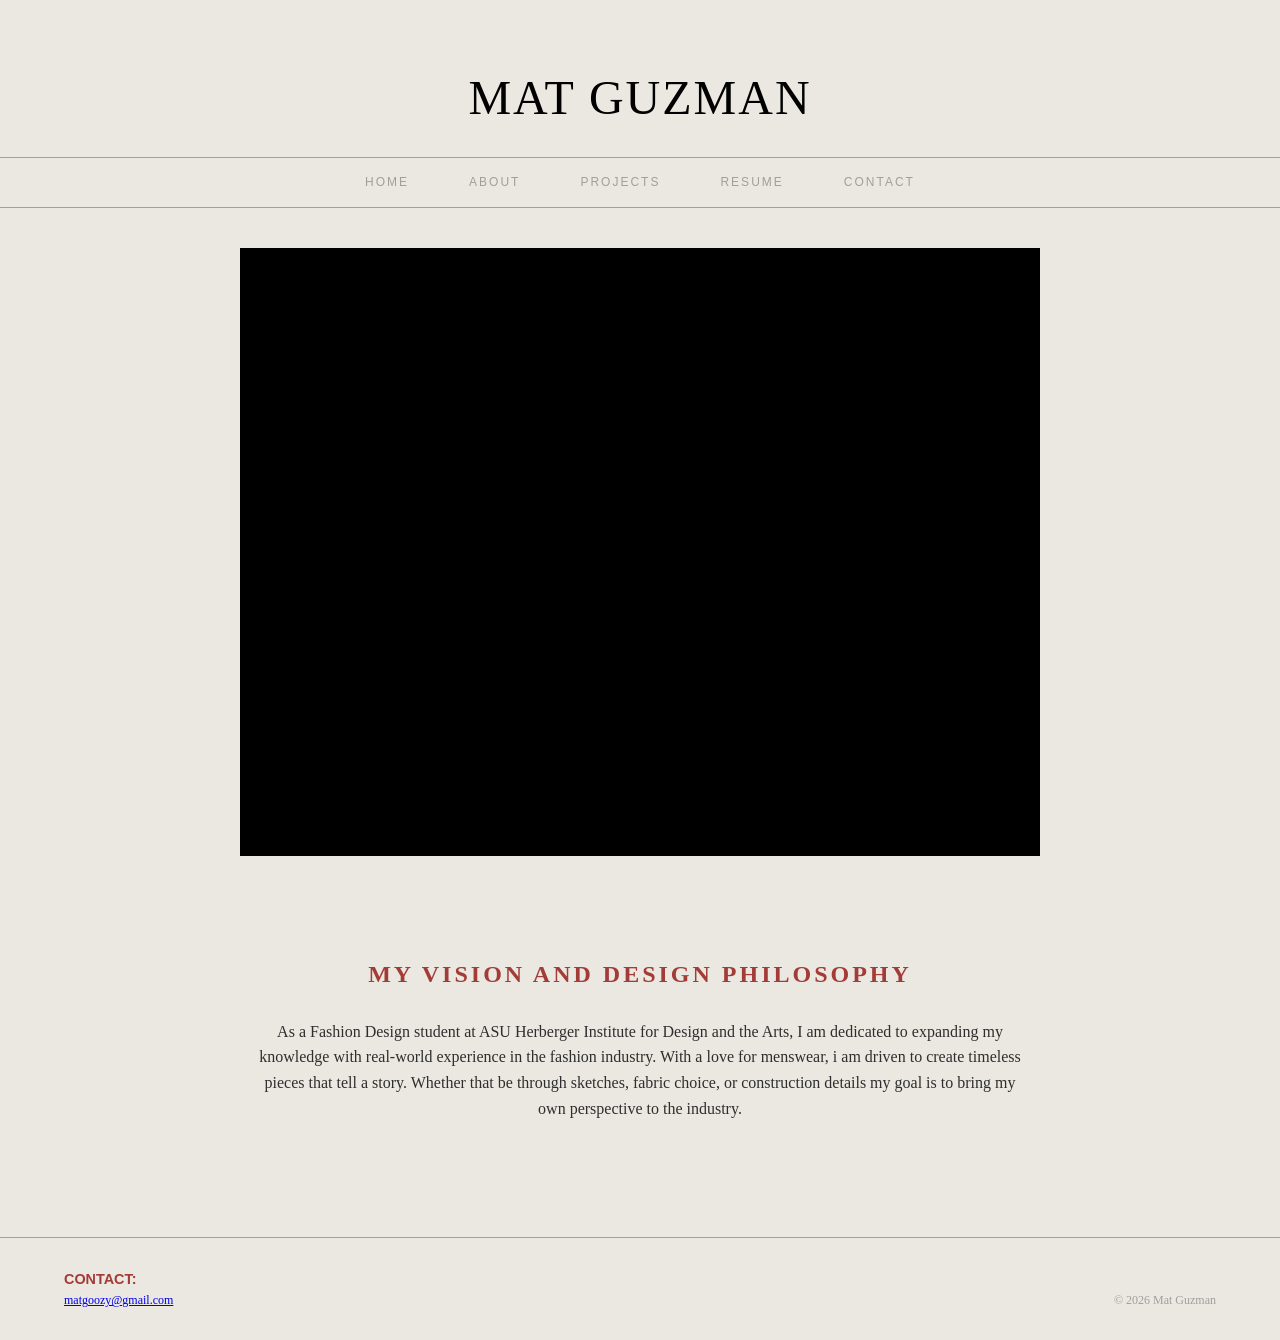
==== index.html @ 8d2a0205 "Add files via upload" ====
<!DOCTYPE html>
<html lang="en">

    <head> 
        <link rel="stylesheet" href="style.css">
        <meta name="viewport" content="width=device-width, initial-scale=1.0">
        <title>Mat Guzman | Portfolio</title>
        <meta charset="utf-8">
    </head>

    <body>
        <div id="wrapper">
            <header>
                <h1>Mat Guzman</h1>
            </header>

            <nav>
                <ul>
                    <li><a href="index.html">HOME</a></li>
                    <li><a href="#">ABOUT</a></li>
                    <li><a href="#">PROJECTS</a></li>
                    <li><a href="#">RESUME</a></li>
                    <li><a href="#">CONTACT</a></li>
                </ul>
            </nav>

            <div id="homehero" class="hero">
                <iframe 
                src="https://www.youtube-nocookie.com/embed/dQw4w9WgXcQ?autoplay=1&mute=1&rel=0" 
                style="width:100%; height:100%; border:none;" 
                allowfullscreen>
                </iframe>
            </div>

            <main>
                <h2>MY VISION AND DESIGN PHILOSOPHY</h2>

                <p>
                    As a Fashion Design student at ASU Herberger Institute for Design and the Arts,
                     I am dedicated to expanding my knowledge with real-world experience in the fashion 
                     industry. With a love for menswear, i am driven to create timeless pieces that tell
                     a story. Whether that be through sketches, fabric choice, or construction details my goal 
                     is to bring my own perspective to the industry.
                </p>
                
            </main>

            <footer>
                <div id="footer-left">
                    <span class="accent">CONTACT:</span><br>
                    <a href="mailto:matgoozy@gmail.com">matgoozy@gmail.com</a>
                </div>

                <div id="footer-right">
                    <span>&copy; 2026 Mat Guzman</span>
                </div>
            </footer>
        </div>
    </body>
---- style.css ----
* {
    box-sizing: border-box;
}

body {
    background-color: #eae8e0;
    color: #2e2e2f;
    font-family: "Times New Roman", Times, serif;
    margin: 0;
    line-height: 1.6;
}

#wrapper {
    background-color: #eae8e0;
}

header {
    background-color: #eae8e0;
    padding: 60px 0 20px 0;
    text-align: center;
}

header h1 {
    font-size: 3rem;
    font-weight: 400;
    letter-spacing: 2px;
    margin: 0;
    text-transform: uppercase;
    color: #000000;
}

nav {
    border-top: 1px solid #9f9f9f;
    border-bottom: 1px solid #9f9f9f;
    background-color: #eae8e0;
}

nav ul {
    list-style-type: none;
    margin: 0;
    padding: 0;
}

nav a {
    text-decoration: none;
    color: #9f9f9f;
    font-family: Arial, Helvetica, sans-serif;
    font-size: .75rem;
    letter-spacing: 2px;
    padding: 15px;
    display: block;
    text-align: center;
}

nav a:hover {
    color:#000000;
    font-weight: bold;
}

main {
    padding: 40px 20% 100px 20%;
    text-align: center;
}

h2 {
    color: #a33b36;
    font-size: 1.5rem;
    letter-spacing: 3px;
    margin-bottom: 25px;
    font-family: "Times New Roman", Times, serif;
}

footer {
    border-top: 1px solid #9f9f9f;
    padding: 30px 5%;
    text-align: center;
    font-size: .75rem;
    color: #9f9f9f;
    display: flex;
    justify-content: space-between;
    align-items: flex-end;
}

#footer-left {
    text-align: left;
}

#footer-right {
    text-align: right;
}

.hero {
    background-color: #000000;
    width: 90%;
    max-width: 800px;
    aspect-ratio: 4 / 3;
    margin: 40px auto;
}

.accent {
    color: #a33b36;
    font-weight: bold;
    text-transform: uppercase;
    font-family: Arial, sans-serif;
    font-size: .9rem;
}

@media (min-width: 600px) {
    nav ul {
        display: flex;
        justify-content: center;
        gap: 30px;
    }
}

@media (min-width: 900px) {
    #wrapper {
        width: 100%;
        margin: 0;
    }

    @supports (display: grid) {
        header {grid-area: header;}
        nav {grid-area: nav;}
        .hero {grid-area: hero;}
        main {grid-area: main;}
        footer {grid-area: footer;}

        #wrapper {
            display: grid;
            grid-template:
                "header"
                "nav"
                "hero"
                "main"
                "footer"
                1fr;
        }
    }
}
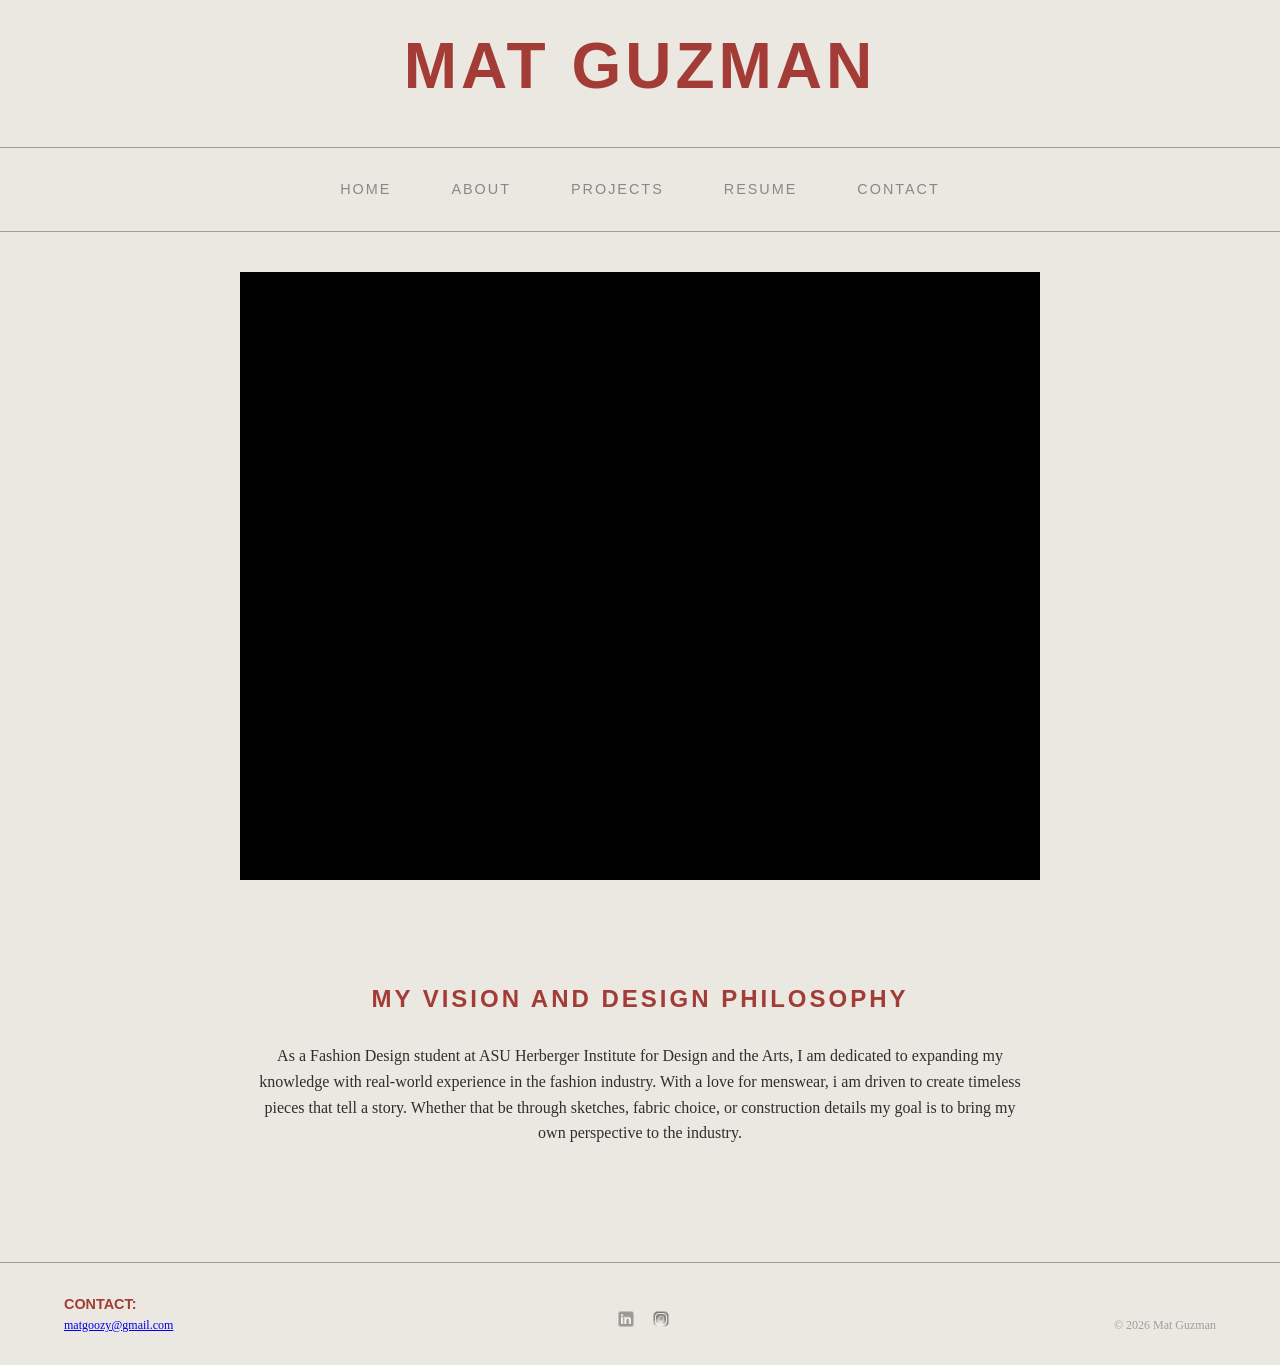
==== commit ab72e6b1: "update" ====
--- a/index.html
+++ b/index.html
@@ -17,10 +17,10 @@
             <nav>
                 <ul>
                     <li><a href="index.html">HOME</a></li>
-                    <li><a href="#">ABOUT</a></li>
-                    <li><a href="#">PROJECTS</a></li>
-                    <li><a href="#">RESUME</a></li>
-                    <li><a href="#">CONTACT</a></li>
+                    <li><a href="about.html">ABOUT</a></li>
+                    <li><a href="projects.html">PROJECTS</a></li>
+                    <li><a href="resume.html">RESUME</a></li>
+                    <li><a href="contact.html">CONTACT</a></li>
                 </ul>
             </nav>
 
@@ -51,6 +51,15 @@
                     <a href="mailto:matgoozy@gmail.com">matgoozy@gmail.com</a>
                 </div>
 
+                <div class="social-icons">
+                    <a href="https://www.linkedin.com/in/mathewguzman1/">
+                        <img src="images/icons8-linkedin-48.png" alt="LinkedIn">
+                    </a>
+                    <a href="https://www.instagram.com/bymatg/">
+                        <img src="images/icons8-instagram-48.png" alt="Instagram">
+                    </a>
+                </div>
+
                 <div id="footer-right">
                     <span>&copy; 2026 Mat Guzman</span>
                 </div>
--- a/style.css
+++ b/style.css
@@ -1,5 +1,9 @@
 * {
     box-sizing: border-box;
+}
+
+html {
+    scroll-behavior: smooth;
 }
 
 body {
@@ -7,6 +11,7 @@
     color: #2e2e2f;
     font-family: "Times New Roman", Times, serif;
     margin: 0;
+    padding: 0;
     line-height: 1.6;
 }
 
@@ -16,36 +21,42 @@
 
 header {
     background-color: #eae8e0;
-    padding: 60px 0 20px 0;
+    padding: 15px 0 10px 0;
     text-align: center;
 }
 
 header h1 {
-    font-size: 3rem;
-    font-weight: 400;
-    letter-spacing: 2px;
-    margin: 0;
+    font-size: 4rem;
+    font-family: 'Impact', 'Arial Black', sans-serif;
+    letter-spacing: 4px;
+    margin-top: 0;
+    margin-bottom: 0;
     text-transform: uppercase;
-    color: #000000;
+    color: #a33b36;
 }
 
 nav {
     border-top: 1px solid #9f9f9f;
     border-bottom: 1px solid #9f9f9f;
+    padding: 15px 0;
+    margin-top: 20px;
     background-color: #eae8e0;
 }
 
 nav ul {
     list-style-type: none;
+    display: flex;
+    justify-content: center;
+    gap: 40px;
     margin: 0;
     padding: 0;
 }
 
 nav a {
     text-decoration: none;
-    color: #9f9f9f;
-    font-family: Arial, Helvetica, sans-serif;
-    font-size: .75rem;
+    color: #888888;
+    font-family: 'Impact', 'Arial Black', sans-serif;
+    font-size: .9rem;
     letter-spacing: 2px;
     padding: 15px;
     display: block;
@@ -53,8 +64,7 @@
 }
 
 nav a:hover {
-    color:#000000;
-    font-weight: bold;
+    color: #a33b36;
 }
 
 main {
@@ -67,7 +77,7 @@
     font-size: 1.5rem;
     letter-spacing: 3px;
     margin-bottom: 25px;
-    font-family: "Times New Roman", Times, serif;
+    font-family: 'Impact', 'Arial Black', sans-serif;
 }
 
 footer {
@@ -89,6 +99,48 @@
     text-align: right;
 }
 
+form {
+    display: flex;
+    flex-direction: column;
+    padding-top: 20px;
+    text-align: left;
+    max-width: 400px;
+    margin: 0 auto;
+}
+
+label {
+    margin-top: 1em;
+    font-weight: bold;
+    color: #2e2e2f;
+}
+
+input, textarea {
+    margin-bottom: .5em;
+    padding: 10px;
+    border: 1px solid #9f9f9f;
+    font-family: Arial, sans-serif;
+}
+
+#mySubmit {
+    background-color: #a33b36;
+    color: #FFFFFF;
+    border: none;
+    padding: 15px 30px;
+    margin: 20px auto 0 auto;
+    cursor: pointer;
+    text-transform: uppercase;
+    letter-spacing: 2px;
+    font-family: Arial, sans-serif;
+    font-weight: bold;
+    border-radius: 4px;
+    transition: background-color 0.3s ease, transform 0.3s ease;
+}
+
+#mySubmit:hover {
+    background-color: #000000;
+    transform: translateY(-2px);
+}
+
 .hero {
     background-color: #000000;
     width: 90%;
@@ -105,18 +157,397 @@
     font-size: .9rem;
 }
 
+.social-icons {
+    display: flex;
+    gap: 15px;
+    margin-top: 10px;
+}
+
+.social-icons img {
+    width: 20px;
+    height: 20px;
+    filter: grayscale(100%);
+    opacity: .6;
+    transition: opacity 0.3s ease, filter 0.3s ease;
+}
+
+.social-icons img:hover {
+    opacity: 1;
+    filter: grayscale(0%);
+    transform: scale(1,1);
+}
+
+.resume-section {
+    max-width: 800px;
+    margin: 0 auto 40px auto;
+    text-align: left;
+}
+
+.resume-section h3 {
+    border-bottom: 1px solid #9f9f9f;
+    padding-bottom: 5px;
+    margin-bottom: 15px;
+    letter-spacing: 2px;
+}
+
+.resume-details {
+    margin-top: 2px;
+    font-size: 0.95rem;
+    color: #2e2e2f;
+}
+
+.resume-item {
+    margin-bottom: 25px;
+}
+
+.resume-item h4 {
+    margin-bottom: 5px;
+    text-transform: uppercase;
+    font-size: 1.1rem;
+}
+
+.resume-item ul {
+    margin-top: 5px;
+    padding-left: 20px;
+}
+
+.resume-item li {
+    margin-bottom: 5px;
+    color: #4a4a4a;
+}
+
+.resume-row {
+    display: flex;
+    justify-content: space-between;
+    align-items: baseline;
+    margin-bottom: 5px;
+}
+
+.resume-date {
+    font-family: 'Times New Roman', serif;
+    font-style: italic;
+    font-size: 0.9rem;
+    color: #2e2e2f;
+}
+
+.skills-table {
+    width: 100%;
+    border-collapse: collapse;
+    margin-top: 10px;
+}
+
+.skills-table td {
+    padding: 10px;
+    border: 1px solid #e0e0e0;
+    width: 33%;
+    font-size: .9rem;
+    color: #2e2e2f;
+}
+
+.resume-download {
+    margin: 20px 0 40px 0;
+}
+
+.btn-download {
+    display: inline-block;
+    border: 1px solid #a33b36;
+    color: #a33b36;
+    padding: 10px 20px;
+    text-decoration: none;
+    letter-spacing: 1px;
+    transition: all .3s;
+}
+
+.btn-download:hover {
+    background-color: #a33b36;
+    color: #FFFFFF;
+}
+
+.about-section {
+    display: flex;
+    flex-direction: column;
+    align-items: center;
+    padding: 20px;
+}
+
+.about-image {
+    width: 100%;
+    margin-bottom: 20px;
+}
+
+.about-image img {
+        width: 100%;
+        height: auto;
+    }
+
+.about-text {
+    width: 100%;
+    text-align: center;
+}
+
+.hero-title {
+    font-size: 2.5rem;
+    line-height: 1;
+    margin-bottom: 15px;
+    color: #a33b36;
+    font-family: 'Impact', sans-serif;
+}
+
+.project-grid {
+    display: grid;
+    grid-template-columns: repeat(auto-fit, minmax(250px, 350px));
+    gap: 40px;
+    padding: 60px 10%;
+    justify-content: center;
+}
+
+.project-card {
+    max-width: 350px;
+    margin: 0 auto;
+    text-decoration: none;
+    color: inherit;
+    display: flex;
+    flex-direction: column;
+    align-items: center;
+    transition: transform 0.3s ease;
+}
+
+.project-card:hover { transform: translateY(-5px); }
+
+.project-image {
+    width: 100%;
+    aspect-ratio: 1 / 1;
+    overflow: hidden;
+    background-color: #ebebeb;
+    position: relative;
+    border: 1px solid #9f9f9f;
+    padding: 10px;   
+}
+
+.project-image img {
+    width: 100%;
+    height: 100%;
+    object-fit: contain;
+    object-position: center;
+    display: block;
+    transition: transform 0.3s ease;
+}
+
+.project-title {
+    color: #a33b36;
+    font-family: 'Impact', 'Arial Black', sans-serif;
+    font-size: 1.4rem;
+    letter-spacing: 3px;
+    margin: 5px 0;
+    text-transform: uppercase;
+    transition: color 0.3s ease;
+}
+
+.detail-showcase {
+    padding: 100px 0;
+    min-height: 80vh;
+    border-bottom: 1px solid #9f9f9f;
+}
+
+.showcase-content {
+    display: flex;
+    flex-direction: column;
+    gap: 40px;
+    margin-top: 40px;
+}
+
+.showcase-gallery {
+    display: grid;
+    grid-template-columns: repeat(4, 1fr);
+    gap: 30px;
+    max-width: 1400px;
+    margin: 0 auto;
+    align-items: start;
+}
+
+.showcase-gallery img {
+    width: 100%;
+    height: auto;
+    object-fit: contain;
+    padding: 10px;
+    grid-column: span 2;
+}
+
+.showcase-gallery img:nth-child(-n+2) {
+    grid-column: span 4; 
+    max-height: 800px;
+}
+
+.back-to-top {
+    display: inline-block;
+    margin-top: 60px;
+    margin-bottom: 20px;
+    padding: 12px 25px;
+    font-family: 'Impact', 'Arial', sans-serif;
+    font-size: 1.1rem;
+    text-transform: uppercase;
+    letter-spacing: 2px;
+    text-decoration: none;
+    color: #a33b36;
+    border: 1px solid #a33b36;
+    transition: all 0.3s ease;
+}
+
+.back-to-top:hover {
+    background-color: #a33b36;
+    color: #FFFFFF;
+}
+
+.section-divider {
+    border: 0;
+    border-top: 1px solid #9f9f9f;
+    margin: 40px 0;
+}
+
 @media (min-width: 600px) {
     nav ul {
         display: flex;
         justify-content: center;
         gap: 30px;
     }
+
+    form {
+        display: grid;
+        grid-gap: 1em;
+        grid-template-columns: 8em 1fr;
+        max-width: 600px;
+    }
+
+    #mySubmit {
+        grid-column:2;
+        width: 200px;
+        justify-self: start;
+    }
+
+    .resume-row {
+        flex-direction: column;
+        align-items: flex-start;
+    }
+
+    .about-section {
+        max-width: 500px;
+        margin: 40px auto;
+    }
+
+    .hero-title {
+        font-size: 3.5rem;
+    }
 }
 
 @media (min-width: 900px) {
+    .about-section {
+        display: flex;
+        flex-direction: row;
+        align-items: flex-start;
+        gap: 60px;
+        max-width: 1100px;
+        margin: 80px auto;
+        padding: 0 20px;
+        text-align: left;
+    }
+
+    .about-image {
+        flex: 1;
+    }
+
+    .about-text {
+        flex: 1.2;
+        text-align: left;
+    }
+
+    .hero-title {
+        font-size: 5rem;
+        line-height: .9;
+        margin-top: 0;
+        margin-bottom: 20px;
+        color: #a33b36;
+        font-family: 'Impact', 'Arial Black', sans-serif;
+        text-transform: uppercase;
+    }
+
+    .tagline {
+        font-size: 1.4rem;
+        font-weight: bold;
+        margin-bottom: 30px;
+        line-height: 1.3;
+    }
+
+    .bio-paragraph {
+        margin-bottom: 20px;
+        font-size: 1rem;
+        line-height: 1.6;
+        color: #333;
+    }
+
+    .project-grid {
+        display: grid;
+        grid-template-columns: repeat(3, 1fr); 
+        gap: 30px;
+        max-width: 1200px;
+        margin: 0 auto;
+        padding: 60px 5%;
+    }
+
+    .project-card {
+        max-width: 100%;
+    }
+
+    .showcase-content {
+        flex-direction: row;
+        align-items: flex-start;
+    }
+
+    .showcase-text {
+        flex: 1;
+        text-align: left;
+    }
+
+    .showcase-gallery {
+        display: grid;
+        grid-template-columns: repeat(4, 1fr);
+        gap: 30px;
+    }
+    
+    .showcase-gallery img {
+        grid-column: span 2;
+    }
+
+    .showcase-gallery img:nth-child(-n+2) {
+        grid-column: span 4;
+    }
+
     #wrapper {
         width: 100%;
         margin: 0;
+    }
+
+    form {
+        display: flex;
+        flex-direction: column;
+        align-items: center;
+        max-width: 600px;
+        margin: 0 auto;
+    }
+
+    label {
+        width: 100%;
+        text-align: left;
+        margin-top: 1em;
+    }
+
+    input, textarea {
+        width: 100%;
+        box-sizing: border-box;
+    }
+
+    #mySubmit {
+        margin-top: 30px;
+        width: 250px;
     }
 
     @supports (display: grid) {
@@ -133,6 +564,7 @@
                 "nav"
                 "hero"
                 "main"
+     
                 "footer"
                 1fr;
         }
